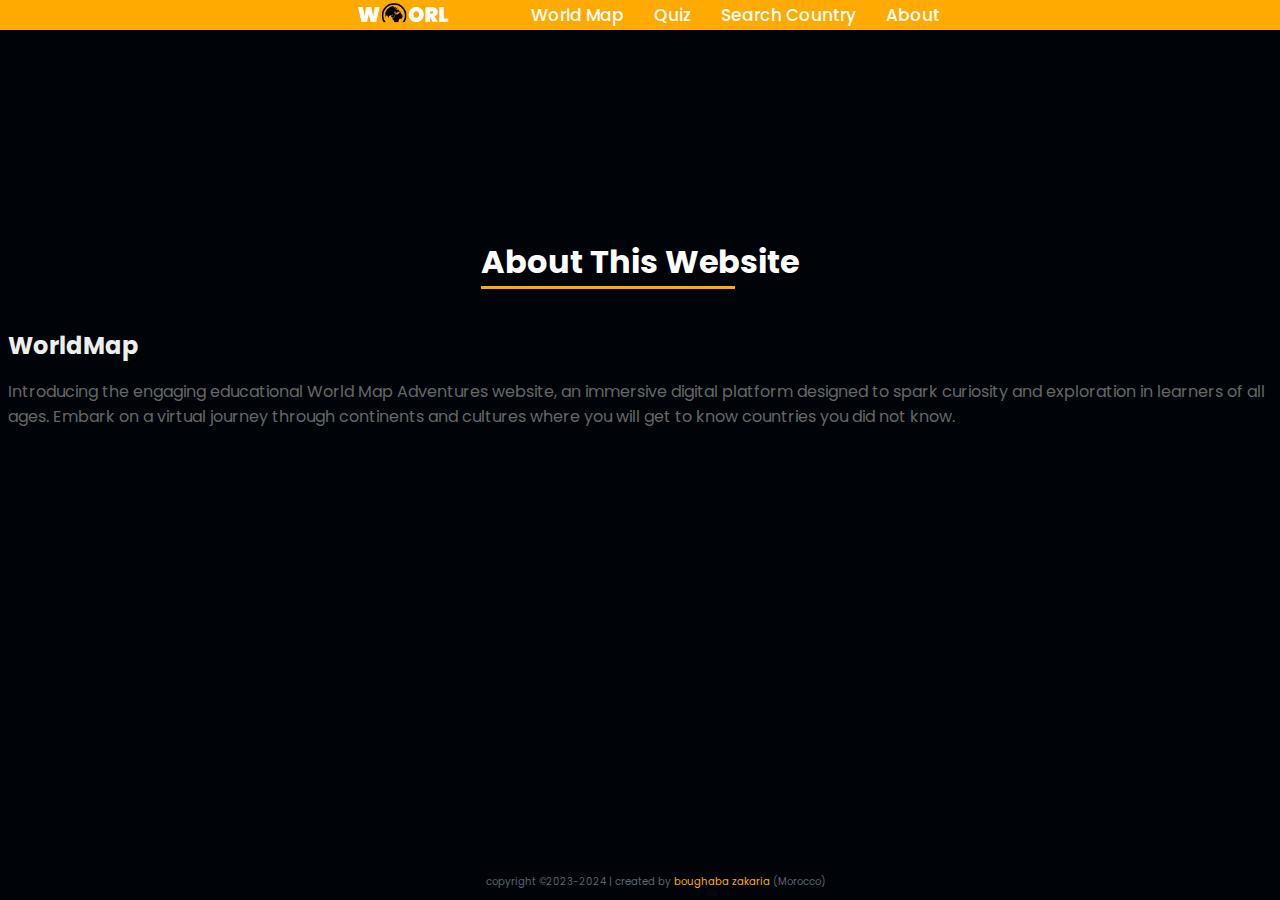
==== about.html @ b9ea89ce "add project on github" ====
<!DOCTYPE html>
<html lang="en">
<head>
    <meta charset="UTF-8">
    <meta http-equiv="X-UA-Compatible" content="IE=edge">
    <meta name="viewport" content="width=device-width, initial-scale=1.0">
    <link rel="stylesheet" href="css/about.css">
    <link rel="stylesheet" href="css/footer.css">
    <link rel="stylesheet" href="css/navbar.css">
    <title>About World Map</title>
</head>
<body>
    <nav>
        <div class="navbar">
          <div class="logo"><a href="#"><img src="assets/w.png" alt=""></a></div>
          <ul class="menu">
            <li><a href="index.html">World Map</a></li>
            <li><a href="quiz_flags.html">Quiz</a></li>
            <li><a href="search_country.html">Search Country</a></li>
            <li><a href="about.html">About</a></li>
          </ul>
          <div class="mobile_nav"></div>
        </div>
    </nav><br>
    <h1>About This Website</h1>
    <div class="container">
        <!-- <img class="avatar" src="assets/w.png" alt="Profile Picture"> -->
        <h2 class="name">WorldMap</h2>
        <p class="bio">Introducing the engaging educational World Map Adventures website, an immersive digital platform designed to spark curiosity and exploration in learners of all ages. Embark on a virtual journey through continents and cultures where you will get to know countries you did not know.</p>
    </div>
    
    <footer>
        <p class="copyright">copyright &copy;2023-2024 | created by <span>boughaba zakaria</span> (Morocco)</p>
    </footer>

</body>
</html>
---- css/about.css ----
@import url('https://fonts.googleapis.com/css2?family=Poppins:wght@400;600;700&display=swap');

body {
    font-family: 'Poppins', sans-serif;
    margin-top: 15%;
    background-color: #000408;
    display: flex;
    flex-direction: column;
    justify-content: center;
    align-items: center;
}

h1{
    position: relative;
    color: #fff;
}

h1::before{
    content: '';
    position: absolute;
    top: 100%;
    left: 0;
    width: 80%;
    height: 3px;
    background-color: #fa0;

}

.name {
    font-size: 24px;
    color: #eee;
    margin-bottom: 0.5rem;
}

.bio {
    font-size: 16px;
    color: #666;
}

@media screen and (max-width:768px) {
    body{
        margin-top: 40%;
    }
    .navbar .menu {
        margin-top: 0;
        margin-left: -9%;
    }
}
---- css/footer.css ----
footer{
    position: absolute;
    bottom: 0;
    left: 38%;
    right: 0;
}

.copyright{
    font-size: 10px;
    color: #5d6274;
}

.copyright span{
    color: #fa0;
}

@media screen and (max-width:768px) {
    footer{
        left: 16%;
        padding-bottom: 10px;
    }
}
---- css/navbar.css ----
/* navbar */
nav{
    position: fixed;
    left: 0;
    top: 0;
    width: 100%;
    height: 30px;
    background: #fa0;
    box-shadow: 0 5px 10px rgba(0, 0, 0, 0.1);
}
nav .navbar{
    display: flex;
    align-items: center;
    justify-content: center;
    height: 100%;
    max-width: 90%;
    background: #fa0;
    margin: auto;
}
nav .navbar .logo a{
    text-decoration: none;

}
nav .navbar .logo a img{
    width: 100%;
    height: 150px;
    margin-top: 6px;
}
nav .navbar .menu{
    display: flex;
}
.navbar .menu li{
    list-style: none;
    margin: 0 15px;
}
.navbar .menu li a{
    color: #fff;
    font-size: 17px;
    font-weight: 500;
    text-decoration: none;
    transition: .5s ease;
}
.navbar .menu li a:hover{
  color: #000408;
}

@media screen and (max-width:768px) {
    .navbar .mobile_nav{
        position: absolute;
        top: 100%;
        left: 0;
        width: 100%;
        height: 30px;
        background-color: #fff;
    }
    .navbar .menu{
        position: absolute;
        top: 100%;
        left: 0;
        z-index: 9999;
    }
    .navbar .menu li a{
        color: #fa0;
    }

}
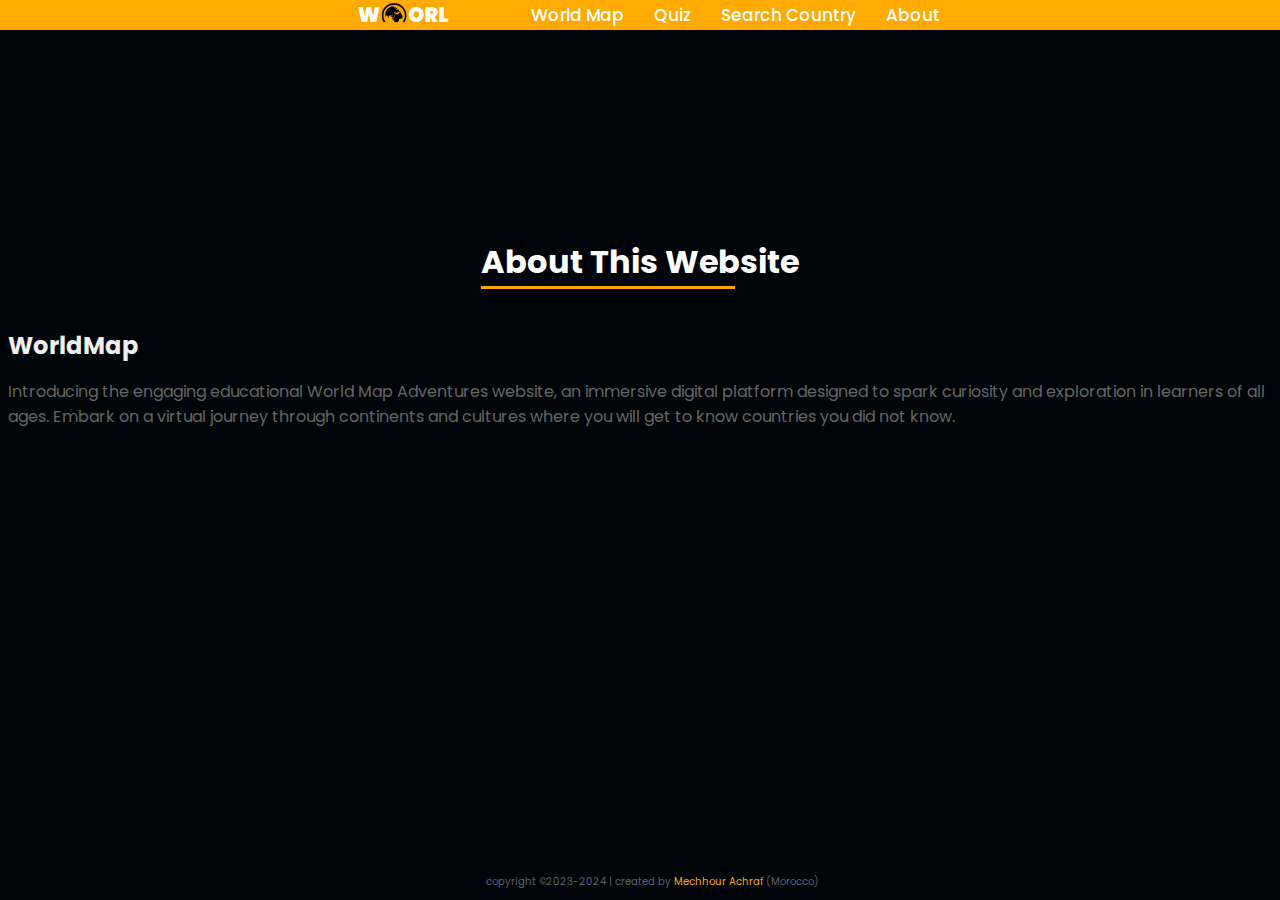
==== commit f530f358: "ffaa" ====
--- a/about.html
+++ b/about.html
@@ -30,7 +30,7 @@
     </div>
     
     <footer>
-        <p class="copyright">copyright &copy;2023-2024 | created by <span>boughaba zakaria</span> (Morocco)</p>
+        <p class="copyright">copyright &copy;2023-2024 | created by <span>Mechhour Achraf</span> (Morocco)</p>
     </footer>
 
 </body>
